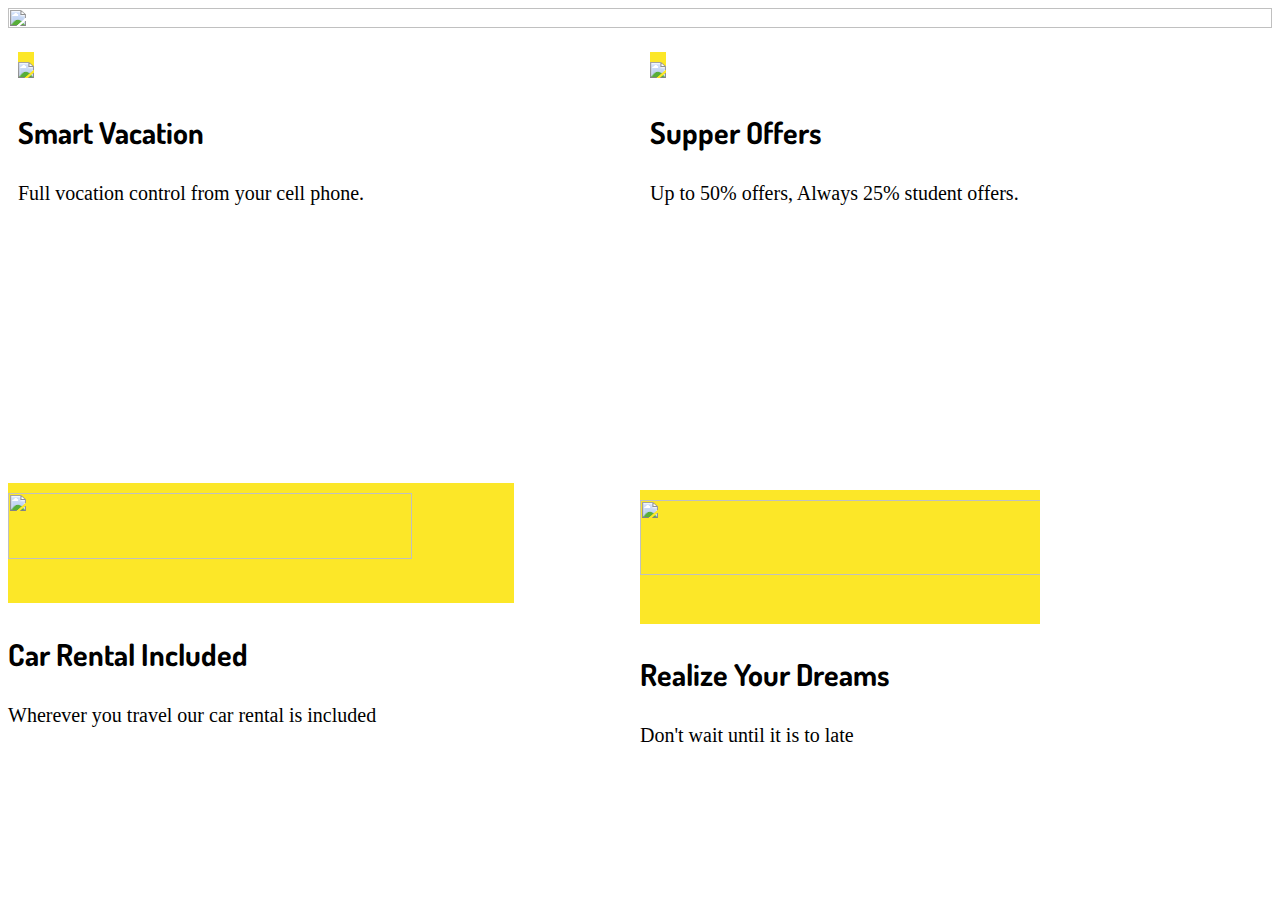
==== index.html @ 70422d35 "make template as w3school" ====
<!DOCTYPE html>
<html>
<head>
    
       <link rel="stylesheet" href="styles.css"/>
       <title></title>
    
</head>
<body>
    <header>
<nav>
    <section class="con_nav">
<img src="https://waleedafifi90.github.io/w3school-template/assets/img/beach3.jpeg"> 
<section class="h1_sec">   
<h1> 4 Good Reasons </h1>
<h1>For travilling with us</h1>
</section>
</section>
</nav>
</header>
<main>
    <article>
<section class="main_main">
    <section class="main_sec">
       <img class="img_sec1" src="https://waleedafifi90.github.io/w3school-template/assets/img/cellphone.jpeg">
       <h1>Smart Vacation </h1>
        <p>Full vocation control from your cell phone.</p>
       
    </section>
    <section class="main_sec2"> 
        <img class="img_sec2" src="https://waleedafifi90.github.io/w3school-template/assets/img/sealions.jpeg">
        <h1>Supper Offers </h1>
         <p>Up to 50% offers, Always 25% student offers.</p>
        
     </section>
<section class="sec">
    <section class="main_sec3">
        <img class="img_sec3" src="https://waleedafifi90.github.io/w3school-template/assets/img/truck.jpeg">
        <h1>Car Rental Included </h1>
        <p>Wherever you travel our car rental is included</p>
    </section>
     <section class="main_sec4">
        <img class="img_sec4" src="https://waleedafifi90.github.io/w3school-template/assets/img/nowornever.jpeg">
        <h1>Realize Your Dreams</h1>
        <p>Don't wait until it is to late</p>
   
     </section>
    </section>

  
</section>
</article>
</main>
<footer>

</footer>

</body>

</html>
---- styles.css ----
@import url('https://fonts.googleapis.com/css2?family=Dosis:wght@200&family=Nanum+Gothic&family=Quicksand:wght@300&display=swap');

@import url('https://fonts.googleapis.com/css2?family=Nanum+Gothic&family=Quicksand:wght@300&display=swap');

header nav img {
    width: 100%;
    height: 100%;
}
.con_nav{
    position: relative;
    text-align: left;
    color: rgb(13, 13, 14);
   
}

.h1_sec {
    position: absolute;
    bottom: 40px;
    left: 1px;
    width: 70%;
    font-size: 30px;
    margin-right: 20px;
    padding-left: 10px;
    text-align: left;
    background-color: rgba(218, 200, 44, 0.568);

}


nav section section h3 {
    margin-left: 15px;
}

.main_main{
    display: block;
    clear: both;
}
.main_sec{
    float: left;
    margin-left: 10px;
    margin-top: 10px;
    width: 50%;
}

main section section h1{
    font-family: 'Dosis', sans-serif;
    font-size: 30px;
  line-height: 60px;
  margin-bottom: 10px;
}
p{
   font-size: 20px;
   font-style: normal;
}
.main_sec2{
    margin-top: 10px;
   
}
.sec{
    display: flex;
    width: 200%;
    margin-top: 10px;
    padding-top: 5px;
}
.main_sec3{
  position: relative;
    margin-top: 10%;
  width: 25%;
  float: left7
  
   
}
.img_sec1{
    padding-top: 10px;
    background: rgb(252, 231, 40);
}
.img_sec2{
    padding-top: 10px;
    background: rgb(252, 231, 40);
    margin-top: 10px;
}
.img_sec3{
    width: 80%;
    height: 60%;
    padding-top: 10px;
    background: rgb(252, 231, 40);
}
.img_sec4{
    width: 160%;
    height: 60%;
    padding-top: 10px;
    margin-top: 30px;
    background: rgb(252, 231, 40);
}
.main_sec4{
    
   position: relative;
     padding-top: 220px ;
    margin-top: 10px;
}
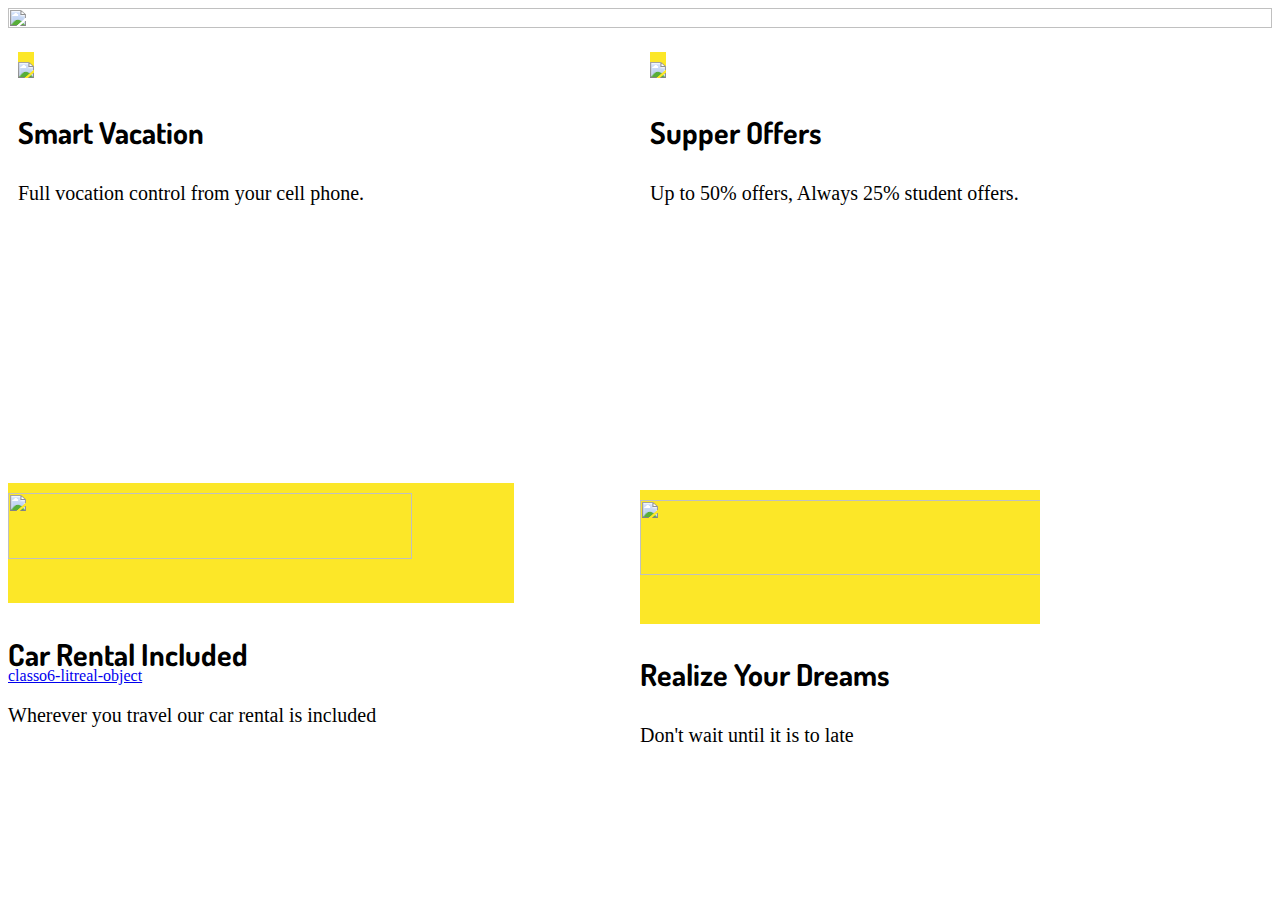
==== commit 3fa8b0cf: "make an litreal obj for seatle" ====
--- a/index.html
+++ b/index.html
@@ -52,9 +52,9 @@
 </article>
 </main>
 <footer>
-
+<a href="obj.html">classo6-litreal-object</a>
 </footer>
-
+<script src="app.js"></script>
 </body>
 
 </html>--- a/styles.css
+++ b/styles.css
@@ -24,6 +24,9 @@
     text-align: left;
     background-color: rgba(218, 200, 44, 0.568);
 
+}
+.h1_sec:hover{
+    background-color: rgba(221, 175, 23,0.568);
 }
 
 
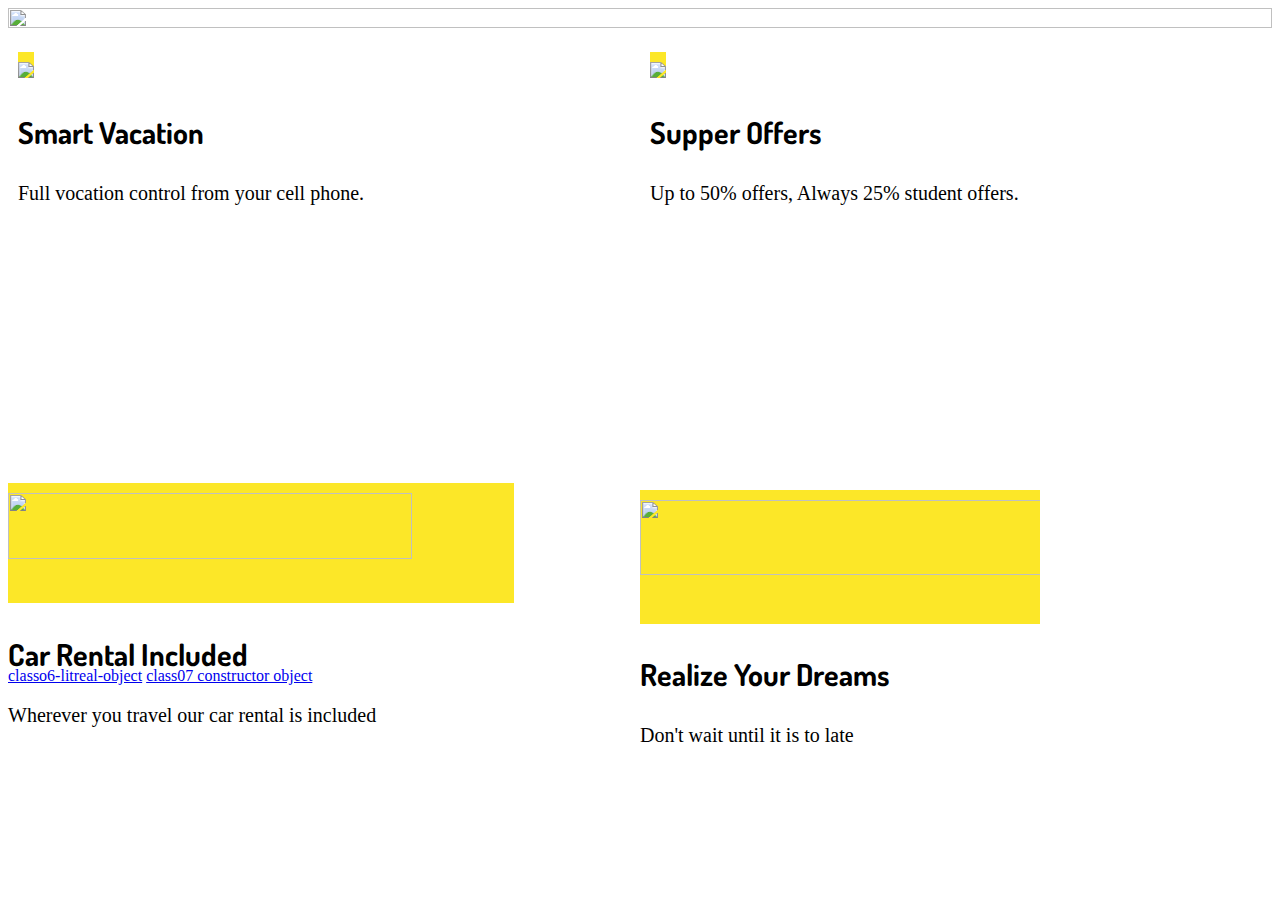
==== commit 9e907fd8: "create constructor for location and table" ====
--- a/index.html
+++ b/index.html
@@ -2,7 +2,7 @@
 <html>
 <head>
     
-       <link rel="stylesheet" href="styles.css"/>
+       <link rel="stylesheet" href="./css/styles.css"/>
        <title></title>
     
 </head>
@@ -52,7 +52,7 @@
 </article>
 </main>
 <footer>
-<a href="obj.html">classo6-litreal-object</a>
+<a href="obj.html">classo6-litreal-object</a> <a href="cons.html">class07 constructor object</a>
 </footer>
 <script src="app.js"></script>
 </body>
--- a/css/styles.css
+++ b/css/styles.css
@@ -0,0 +1,103 @@
+@import url('https://fonts.googleapis.com/css2?family=Dosis:wght@200&family=Nanum+Gothic&family=Quicksand:wght@300&display=swap');
+
+@import url('https://fonts.googleapis.com/css2?family=Nanum+Gothic&family=Quicksand:wght@300&display=swap');
+
+header nav img {
+    width: 100%;
+    height: 100%;
+}
+.con_nav{
+    position: relative;
+    text-align: left;
+    color: rgb(13, 13, 14);
+   
+}
+
+.h1_sec {
+    position: absolute;
+    bottom: 40px;
+    left: 1px;
+    width: 70%;
+    font-size: 30px;
+    margin-right: 20px;
+    padding-left: 10px;
+    text-align: left;
+    background-color: rgba(218, 200, 44, 0.568);
+
+}
+.h1_sec:hover{
+    background-color: rgba(221, 175, 23,0.568);
+}
+
+
+nav section section h3 {
+    margin-left: 15px;
+}
+
+.main_main{
+    display: block;
+    clear: both;
+}
+.main_sec{
+    float: left;
+    margin-left: 10px;
+    margin-top: 10px;
+    width: 50%;
+}
+
+main section section h1{
+    font-family: 'Dosis', sans-serif;
+    font-size: 30px;
+  line-height: 60px;
+  margin-bottom: 10px;
+}
+p{
+   font-size: 20px;
+   font-style: normal;
+}
+.main_sec2{
+    margin-top: 10px;
+   
+}
+.sec{
+    display: flex;
+    width: 200%;
+    margin-top: 10px;
+    padding-top: 5px;
+}
+.main_sec3{
+  position: relative;
+    margin-top: 10%;
+  width: 25%;
+  float: left7
+  
+   
+}
+.img_sec1{
+    padding-top: 10px;
+    background: rgb(252, 231, 40);
+}
+.img_sec2{
+    padding-top: 10px;
+    background: rgb(252, 231, 40);
+    margin-top: 10px;
+}
+.img_sec3{
+    width: 80%;
+    height: 60%;
+    padding-top: 10px;
+    background: rgb(252, 231, 40);
+}
+.img_sec4{
+    width: 160%;
+    height: 60%;
+    padding-top: 10px;
+    margin-top: 30px;
+    background: rgb(252, 231, 40);
+}
+.main_sec4{
+    
+   position: relative;
+     padding-top: 220px ;
+    margin-top: 10px;
+}
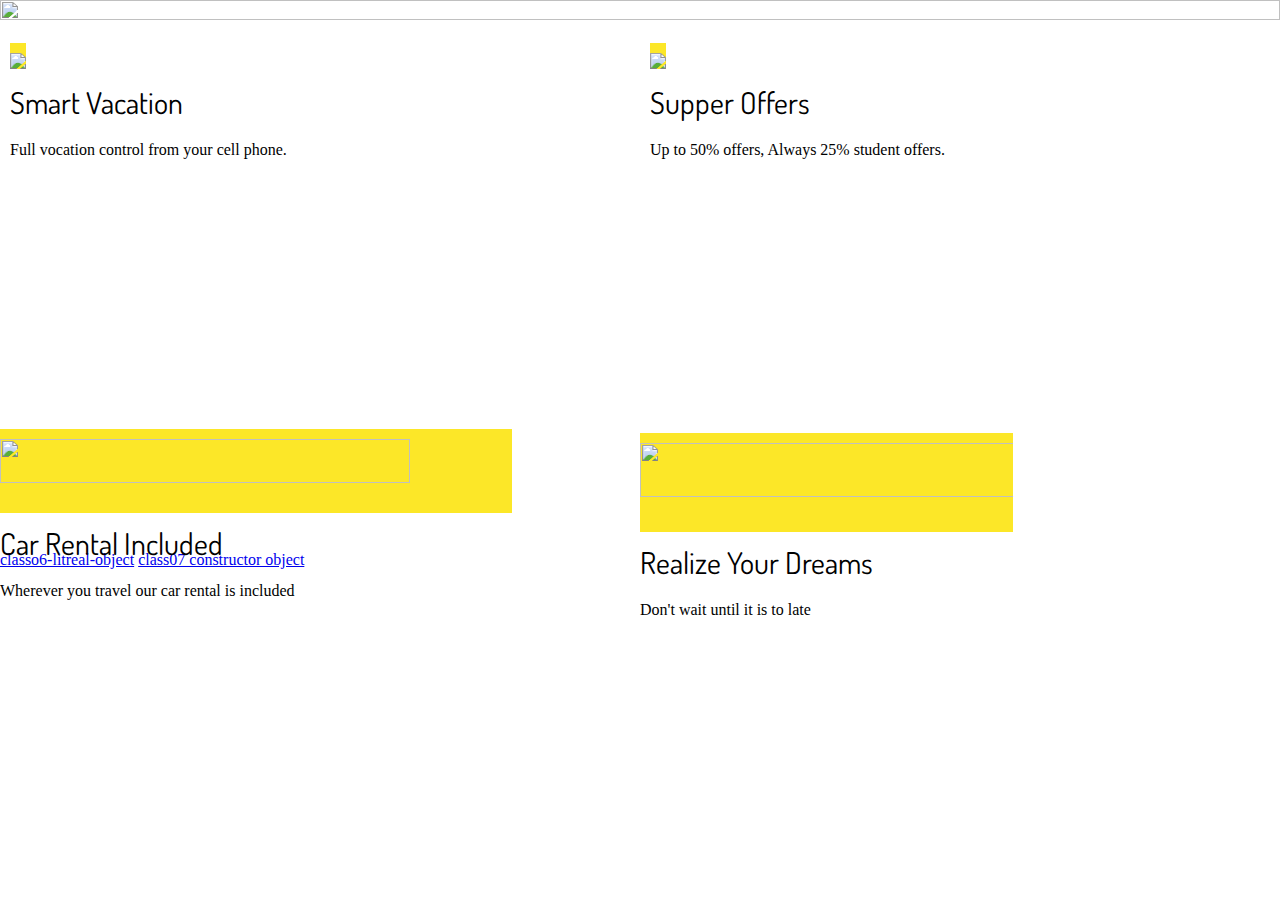
==== commit 1518161b: "make table and form" ====
--- a/index.html
+++ b/index.html
@@ -3,6 +3,7 @@
 <head>
     
        <link rel="stylesheet" href="./css/styles.css"/>
+       <link rel="stylesheet" href="./css/reset.css">
        <title></title>
     
 </head>
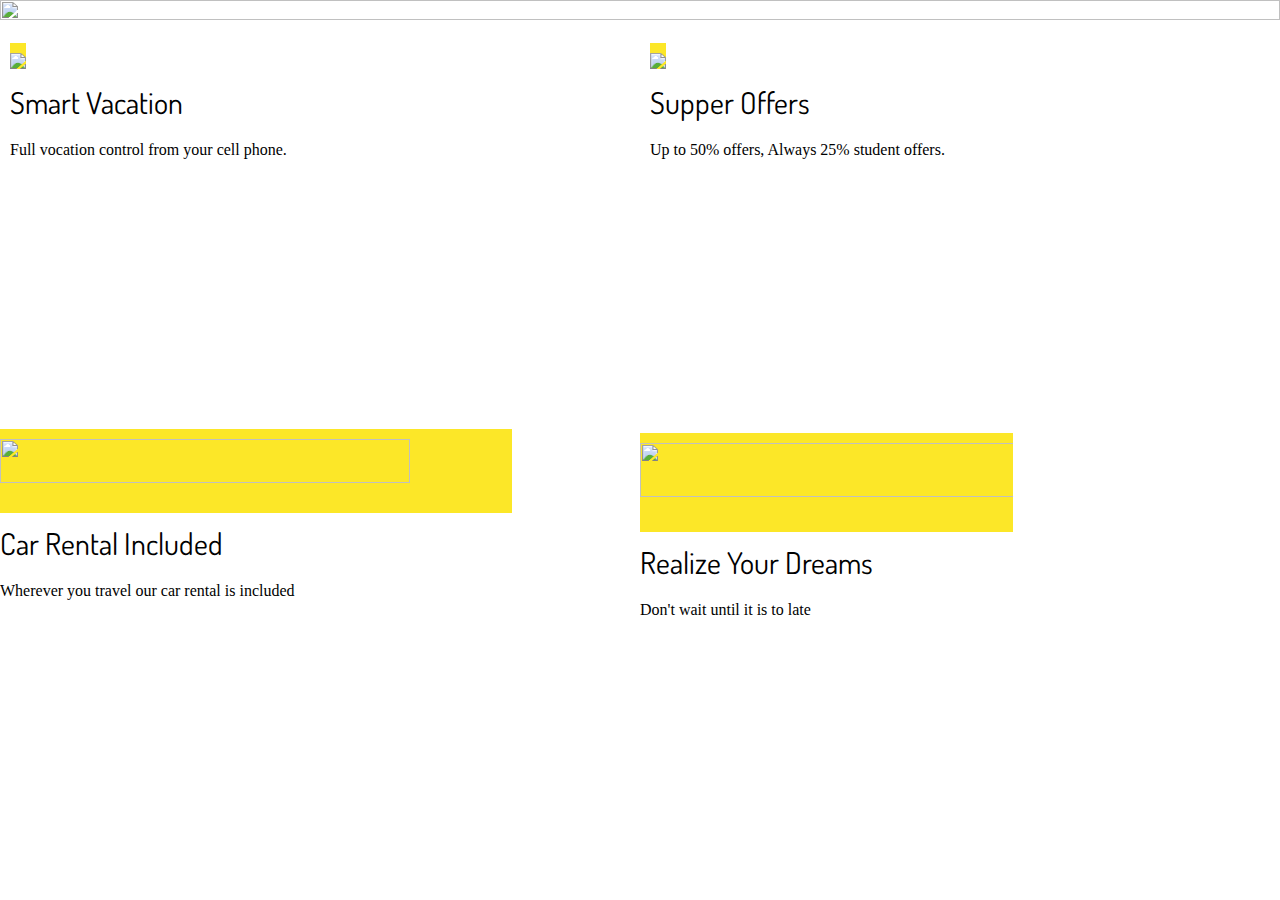
==== commit c4064e65: "check code" ====
--- a/index.html
+++ b/index.html
@@ -53,7 +53,7 @@
 </article>
 </main>
 <footer>
-<a href="obj.html">classo6-litreal-object</a> <a href="cons.html">class07 constructor object</a>
+<!-- <a href="obj.html">classo6-litreal-object</a> <a href="cons.html">class07 constructor object</a> -->
 </footer>
 <script src="app.js"></script>
 </body>
